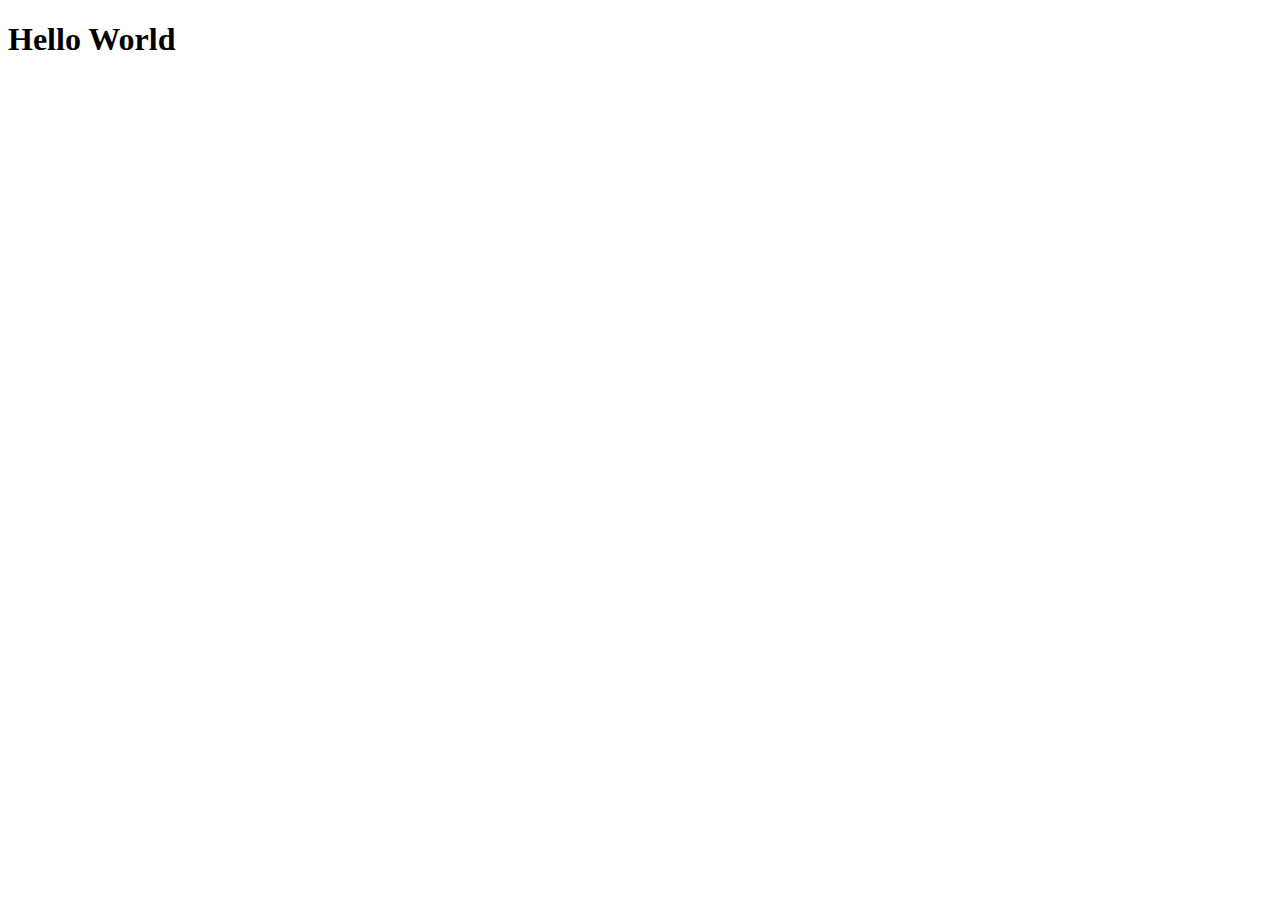
==== index.html @ b9694120 "Add files via upload" ====
<!DOCTYPE html>
<html lang="en">
<head>
    <meta charset="UTF-8">
    <meta http-equiv="X-UA-Compatible" content="IE=edge">
    <meta name="viewport" content="width=>, initial-scale=1.0">
    <title>Document</title>
</head>
<body>
    <h1>Hello World</h1>
</body>
</html>
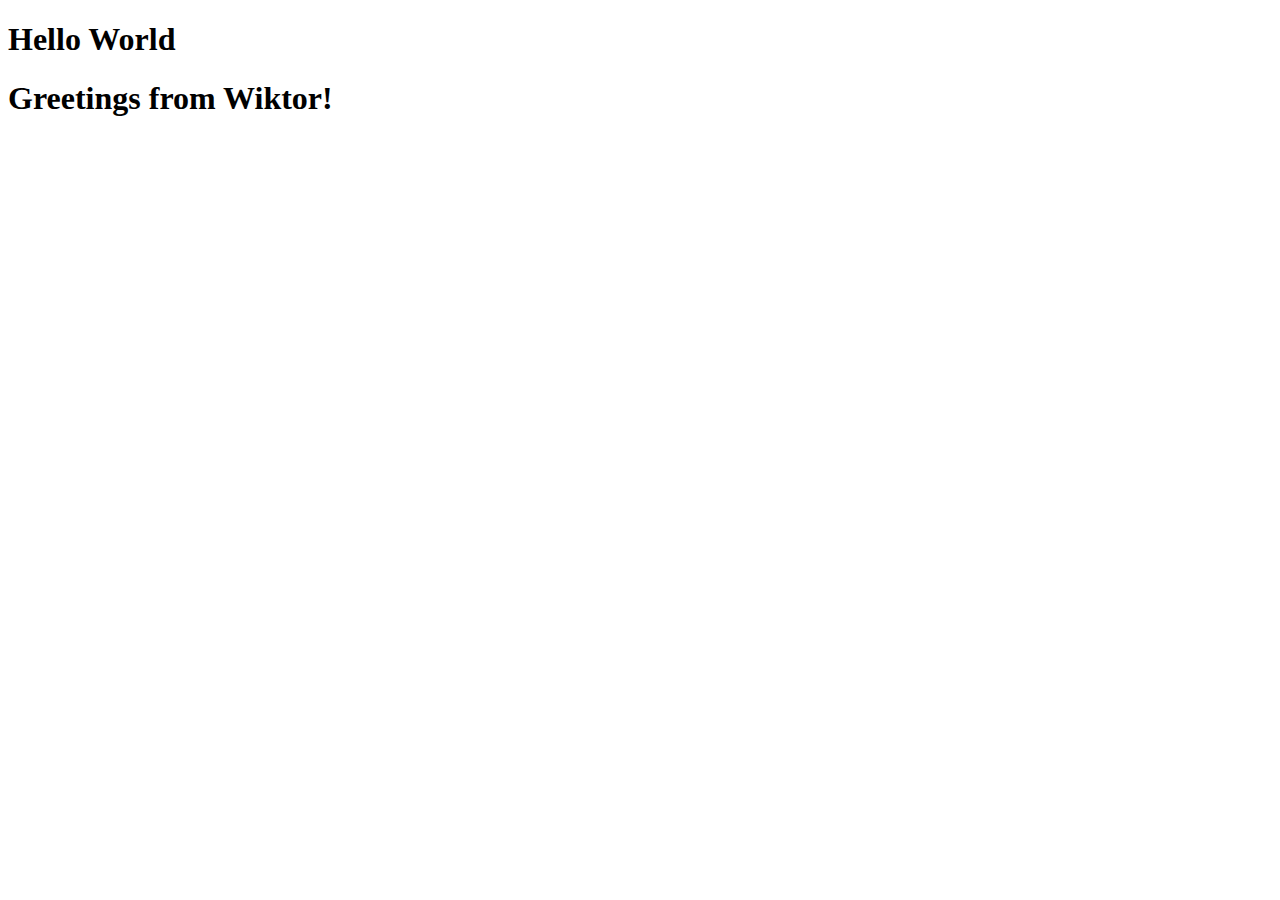
==== commit 769ee579: "Adding greetings to index.html" ====
--- a/index.html
+++ b/index.html
@@ -8,5 +8,6 @@
 </head>
 <body>
     <h1>Hello World</h1>
+    <h1>Greetings from Wiktor!</h1>
 </body>
 </html>